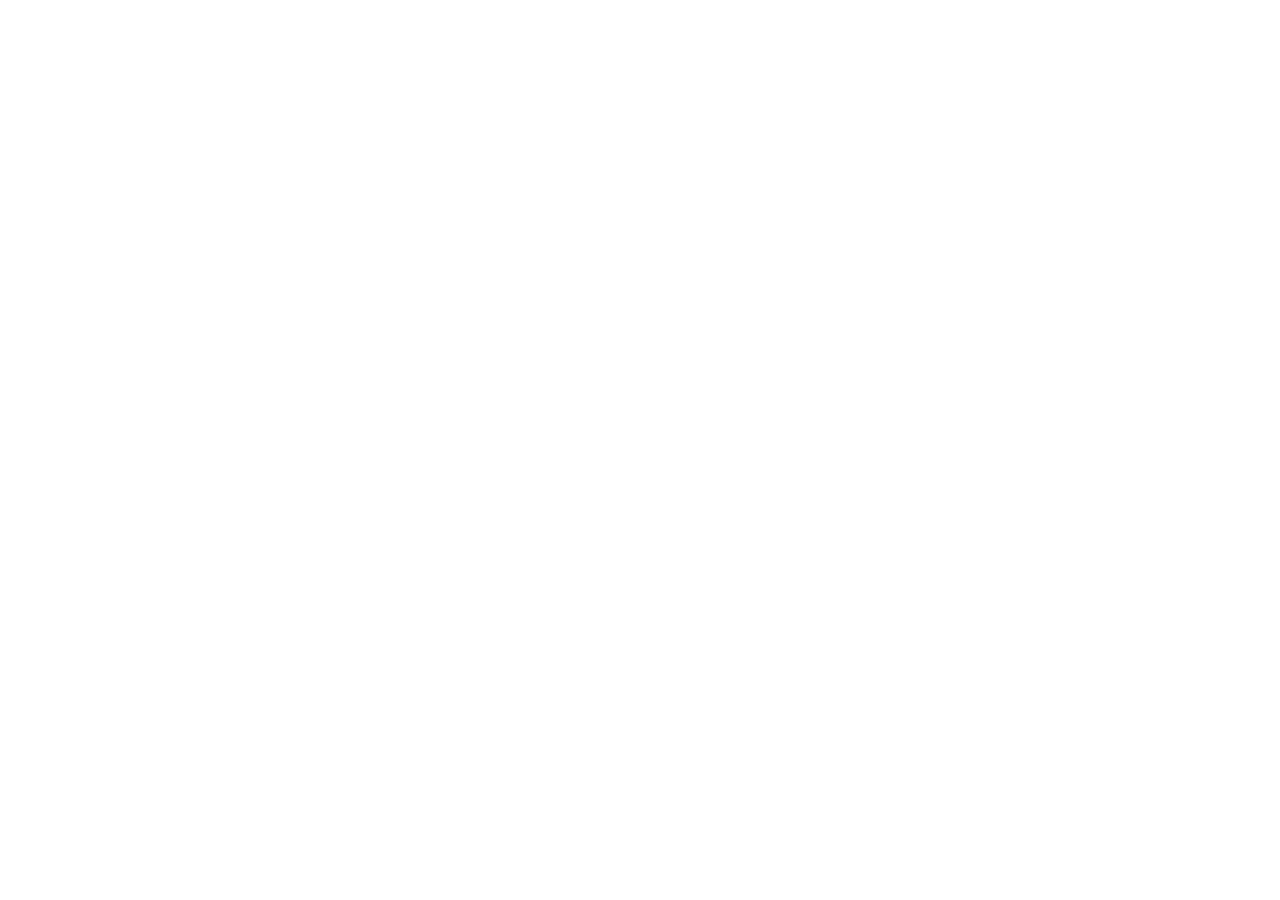
==== colors on the website/cor03.html @ 5c8fa60d "add cor2" ====
<!DOCTYPE html>
<html lang="pt-br">
<head>
    <meta charset="UTF-8">
    <meta name="viewport" content="width=device-width, initial-scale=1.0">
    <title>Site de Exemplo</title>
    <link rel="stylesheet" href="style.css">
</head>
<body>
    
</body>
</html>
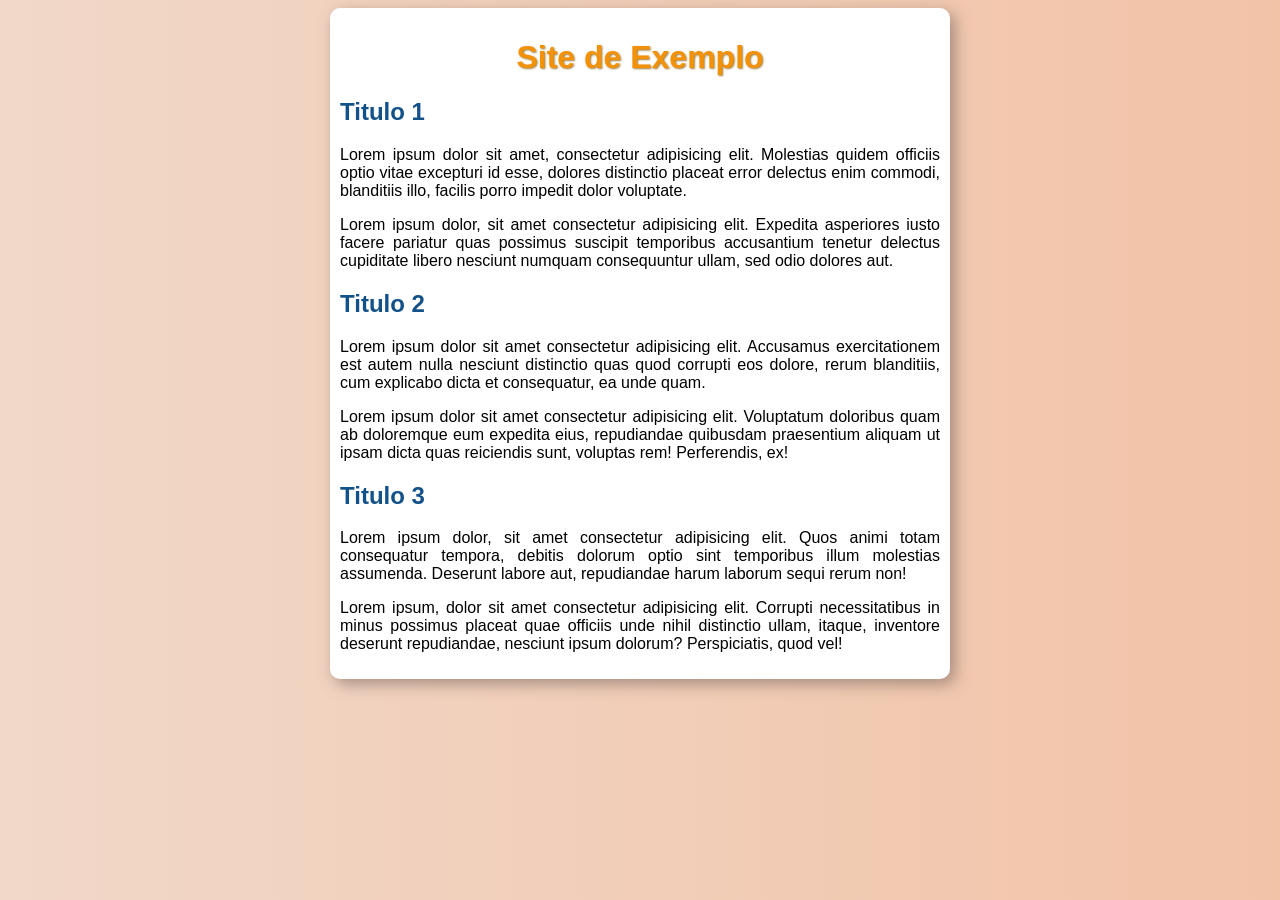
==== commit 65be1179: "Create cor03" ====
--- a/colors on the website/cor03.html
+++ b/colors on the website/cor03.html
@@ -7,6 +7,19 @@
     <link rel="stylesheet" href="style.css">
 </head>
 <body>
-    
+    <main>
+        <h1>Site de Exemplo</h1>
+        <h2>Titulo 1</h2>
+        <p>Lorem ipsum dolor sit amet, consectetur adipisicing elit. Molestias quidem officiis optio vitae excepturi id esse, dolores distinctio placeat error delectus enim commodi, blanditiis illo, facilis porro impedit dolor voluptate.</p>
+        <p>Lorem ipsum dolor, sit amet consectetur adipisicing elit. Expedita asperiores iusto facere pariatur quas possimus suscipit temporibus accusantium tenetur delectus cupiditate libero nesciunt numquam consequuntur ullam, sed odio dolores aut.</p>
+        
+        <h2>Titulo 2</h2>
+        <p>Lorem ipsum dolor sit amet consectetur adipisicing elit. Accusamus exercitationem est autem nulla nesciunt distinctio quas quod corrupti eos dolore, rerum blanditiis, cum explicabo dicta et consequatur, ea unde quam.</p>
+        <p>Lorem ipsum dolor sit amet consectetur adipisicing elit. Voluptatum doloribus quam ab doloremque eum expedita eius, repudiandae quibusdam praesentium aliquam ut ipsam dicta quas reiciendis sunt, voluptas rem! Perferendis, ex!</p>
+
+        <h2>Titulo 3</h2>
+        <p>Lorem ipsum dolor, sit amet consectetur adipisicing elit. Quos animi totam consequatur tempora, debitis dolorum optio sint temporibus illum molestias assumenda. Deserunt labore aut, repudiandae harum laborum sequi rerum non!</p>
+        <p>Lorem ipsum, dolor sit amet consectetur adipisicing elit. Corrupti necessitatibus in minus possimus placeat quae officiis unde nihil distinctio ullam, itaque, inventore deserunt repudiandae, nesciunt ipsum dolorum? Perspiciatis, quod vel!</p>
+    </main>
 </body>
 </html>
--- a/colors on the website/style.css
+++ b/colors on the website/style.css
@@ -0,0 +1,32 @@
+@charset "UTF-8";
+
+*{
+    font-family: Arial, Helvetica, sans-serif;
+    /*height: 100%;*/
+}
+
+body{
+    background-image: linear-gradient(to right, #F1D8C9, #F2C3A7);
+}
+
+main{
+    background-color: white;
+    border-radius: 10px;
+    box-shadow: 5px 5px 15px rgba(128, 109, 98, 0.671);
+    width: 600px;
+    padding: 10px;
+    margin: auto;
+}
+h1{
+    color: #F39209;
+    text-align: center;
+    text-shadow: 1px 1px 2px #855a04c5;
+}
+
+H2{
+    color: #125189;
+}
+
+p{
+    text-align: justify;
+}
